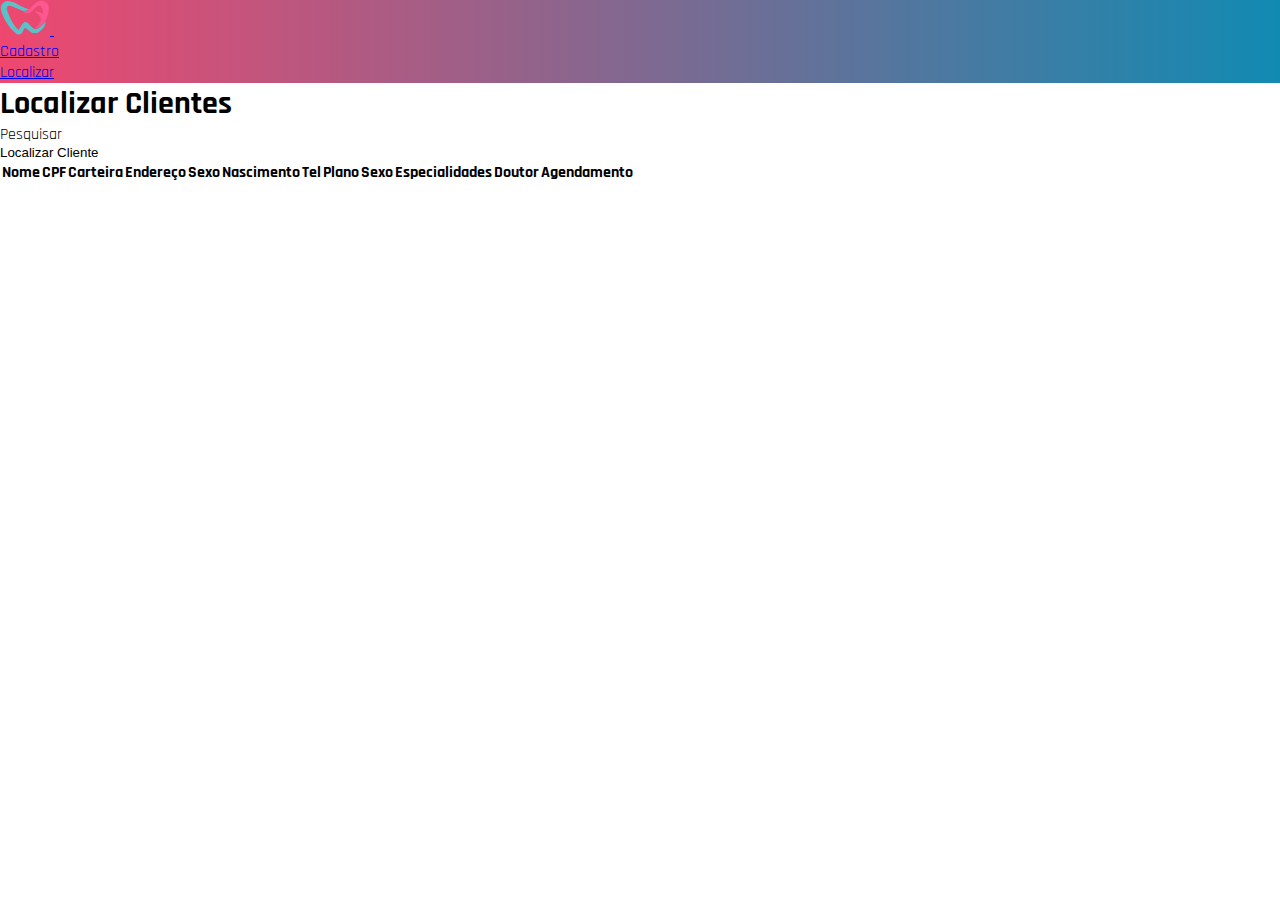
==== localizar.html @ 345ca159 "update 09/07/21" ====
<html>
	<head>
    <meta charset="utf-8" />
		<title>Orçamento pessoal</title>

		 <!-- Bootstrap CSS -->
     <link href="https://cdn.jsdelivr.net/npm/bootstrap@5.0.2/dist/css/bootstrap.min.css" rel="stylesheet" integrity="sha384-EVSTQN3/azprG1Anm3QDgpJLIm9Nao0Yz1ztcQTwFspd3yD65VohhpuuCOmLASjC" crossorigin="anonymous">

     <!--Font Awesome-->
     <link rel="stylesheet" href="https://cdnjs.cloudflare.com/ajax/libs/font-awesome/5.11.2/css/all.css">
     
     <!--Customização CSS-->
     <link rel="stylesheet" href="style.css">   

    <script src="app.js"></script>

	</head>

  <body onload="">


    <nav class="navbar navbar-expand-lg navbar-dark color_back mb-5">
      <div class="container">
        <a class="navbar-brand" href="#">
           <img src="img/_novo.png" width="50" height="35" alt="Orçamento pessoal">
        </a>
        <button class="navbar-toggler" type="button" data-toggle="collapse" data-target="#navbarSupportedContent" aria-controls="navbarSupportedContent" aria-expanded="false" aria-label="Toggle navigation">
          <span class="navbar-toggler-icon"></span>
        </button>

        <div class="collapse navbar-collapse" id="navbarSupportedContent">
          <ul class="navbar-nav mr-auto">
            <li class="nav-item">
              <a class="nav-link" href="index.html">Cadastro</a>
            </li>
            <li class="nav-item active">
              <a class="nav-link" href="localizar.html">Localizar</a>
            </li>
          </ul>
          
        </div>
      </div>
    </nav>

    <div class="container">
      <div class="row mb-5">
        <div class="col">
          <h1 class="display-4">Localizar Clientes</h1>
        </div>
      </div>

      <div class="container">
        <div class="row">
          <div class="col-md-7">
            <label for="">Pesquisar</label>            
            <input type="text" class="form-control" id="pesquisar">
          </div>
        </div>
      </div>

      <div class="container">
        <div class="row justify-content-end mt-4 mb-4">
          <div class="col-md-3">
            <button type="button" class="btn btn-primary" onclick="">
              Localizar Cliente
            </button>
          </div>
        </div>
      </div>     

        

      <div class="row">
        <div class="col">
          <table class="table" >
            <thead>
              <tr>
                <th>Nome</th>
                <th>CPF</th>
                <th>Carteira</th>
                <th>Endereço</th>
                <th>Sexo</th>
                <th>Nascimento</th>
                <th>Tel</th>
                <th>Plano</th>
                <th>Sexo</th>
                <th>Especialidades</th>
                <th>Doutor</th>
                <th>Agendamento</th>
              </tr>                         
            </thead>

            <tbody id="listaDespesas">               
            </tbody>
          </table>
        </div>
      </div>
    </div>
  </body>	

</html>
---- style.css ----
@charset "UTF-8";

@import url('https://fonts.googleapis.com/css2?family=Rajdhani:wght@700&display=swap');

*{
	margin: 0px; 
	padding: 0px; 
	box-sizing: border-box;
}

body, html {
	height: 100%;
	font-family: 'Rajdhani', sans-serif;
}


a:focus {
	outline: none !important;
}

input {
	outline: none;
	border: none;
}

 
/*-------------------Configurações da pagina inicial--------------------------*/
button {
	outline: none !important;
	border: none;
	background: transparent;
}

button:hover {
	cursor: pointer;
}

/* Posicionamento caixa */

.limiter {
  width: 100%;
  margin: 0 auto;
}

.container-login100 {
  width: 100%;  
  min-height: 100vh;
  display: -webkit-box;
  display: -webkit-flex;
  display: -moz-box;
  display: -ms-flexbox;
  display: flex;
  flex-wrap: wrap;
  justify-content: center;
  align-items: center;
  padding: 15px;
  background: #f2f2f2;  
}

.wrap-login100 {
  width: 390px;
  background: #fff;
  border-radius: 10px;
  overflow: hidden;
  padding: 77px 55px 33px 55px;

  box-shadow: 0 5px 10px 0px rgba(0, 0, 0, 0.1);
  -moz-box-shadow: 0 5px 10px 0px rgba(0, 0, 0, 0.1);
  -webkit-box-shadow: 0 5px 10px 0px rgba(0, 0, 0, 0.1);
  -o-box-shadow: 0 5px 10px 0px rgba(0, 0, 0, 0.1);
  -ms-box-shadow: 0 5px 10px 0px rgba(0, 0, 0, 0.1);
}


/*------------------------------------------------------------------

/*Tamanho da caixa do login*/
.login100-form {
  width: 100%;
}

.login100-form-title {
  display: block;
  font-family: 'Rajdhani', sans-serif;
  font-size: 30px;
  color: #333333;
  line-height: 1.2;
  text-align: center;
  margin-bottom: 35px;
}
.login100-form-title i {
  font-size: 60px;
}

/*------------------------------------------------------------------
[ Input ]*/
/*espaçamento entre o inputs*/
.wrap-input100 {
  width: 100%;
  position: relative;
  border-bottom: 2px solid #adadad;
  margin-bottom: 37px;
}

/*caixa inputs entre o inputs*/
.input100 {
  font-family: 'Rajdhani', sans-serif;
  font-size: 15px;
  color: #555555;
  line-height: 1.2;

  display: block;
  width: 100%;
  height: 45px;
  background: transparent;
  padding: 0 5px;
}

/*---------------------------------------------*/ 

/*Clicavel em qualquer lugar do input*/
.focus-input100 {
  position: absolute;
  display: block;
  width: 100%;
  height: 100%;
  top: 0;
  left: 0;
  pointer-events: none;
}
/*Efeito gradiente na linha de baixo dos inputs*/
.focus-input100::before {
  content: "";
  display: block;
  position: absolute;
  bottom: -2px;
  left: 0;
  width: 0;
  height: 2px;

  -webkit-transition: all 0.4s;
  -o-transition: all 0.4s;
  -moz-transition: all 0.4s;
  transition: all 0.4s;

  background: #118ab2;
  background: -webkit-linear-gradient(left, #118ab2, #ef476f);
  background: -o-linear-gradient(left, #118ab2, #ef476f);
  background: -moz-linear-gradient(left, #118ab2, #ef476f);
  background: linear-gradient(left, #118ab2, #ef476f);
}
/*Nome no Placerholder*/
.focus-input100::after {
  font-family: 'Rajdhani', sans-serif;
  font-size: 20px;
  color: #999999;
  line-height: 1.2;

  content: attr(data-placeholder);
  display: block;
  width: 100%;
  position: absolute;
  top: -16px;
  left: 0px;
  padding-left: 5px;

  -webkit-transition: all 0.4s;
  -o-transition: all 0.4s;
  -moz-transition: all 0.4s;
  transition: all 0.4s;
}

/*Efeito subir a palavras no plaecerholder*/
.input100:focus + .focus-input100::after {
   
  top: -16px;
       
}

/*Efeito gradiente linha*/
.input100:focus + .focus-input100::before {
  width: 100%;  
}

/*Tamanho do container*/
.container-login100-form-btn {
  display: -webkit-box;
  display: -webkit-flex;
  display: -moz-box;
  display: -ms-flexbox;
  display: flex;
  flex-wrap: wrap;
  justify-content: center;
  padding-top: 13px;
}

/*Botão de Login*/
.wrap-login100-form-btn {
  width: 100%;
  display: block;
  position: relative;
  z-index: 1;
  border-radius: 25px;
  overflow: hidden;
  margin: 35px auto;
}
/*Efeito gradiente no botão*/
.login100-form-bgbtn {
  position: absolute;
  z-index: -1;
  width: 300%;
  height: 100%;
  background: #ef476f;
  background: -webkit-linear-gradient(right, #118ab2, #ef476f);
  background: -o-linear-gradient(right, #118ab2, #ef476f);
  background: -moz-linear-gradient(right,  #118ab2, #ef476f);
  background: linear-gradient(right,  #118ab2, #ef476f);
  top: 0;
  left: -100%;

  -webkit-transition: all 0.4s;
  -o-transition: all 0.4s;
  -moz-transition: all 0.4s;
  transition: all 0.4s;
}
/*Formarações do botão de login(tamanho, cetralização da palavra e etc.*/
.login100-form-btn {
  font-family: 'Rajdhani', sans-serif;
  font-size: 27px;
  color: #000;
  opacity: 0.6;
  line-height: 1.2;
  text-transform: uppercase;

  display: -webkit-box;
  display: -webkit-flex;
  display: -moz-box;
  display: -ms-flexbox;
  display: flex;
  justify-content: center;
  align-items: center;
  padding: 0 20px;
  width: 100%;
  height: 50px;
}
/*Efeito de movimentação no gradiente*/
.wrap-login100-form-btn:hover .login100-form-bgbtn {
  left: 0;
}

.here{
  color: #118ab2;
  text-decoration: none; 
 
}

.here:hover{
  text-decoration: none;

  -webkit-transition: all 0.4s;
  -o-transition: all 0.4s;
  -moz-transition: all 0.4s;
  transition: all 0.4s;

  color: #ef476f;  
}

.forgot{
  margin-left: 42px;
}

.color_back {
  background: #ef476f;
  background: -webkit-linear-gradient(right, #118ab2, #ef476f);
  background: -o-linear-gradient(right, #118ab2, #ef476f);
  background: -moz-linear-gradient(right,  #118ab2, #ef476f);
  background: linear-gradient(right,  #118ab2, #ef476f);
}

.imagem{
 
 text-align: center;
}

.tabela{
  border: 1px solid red;
  
}
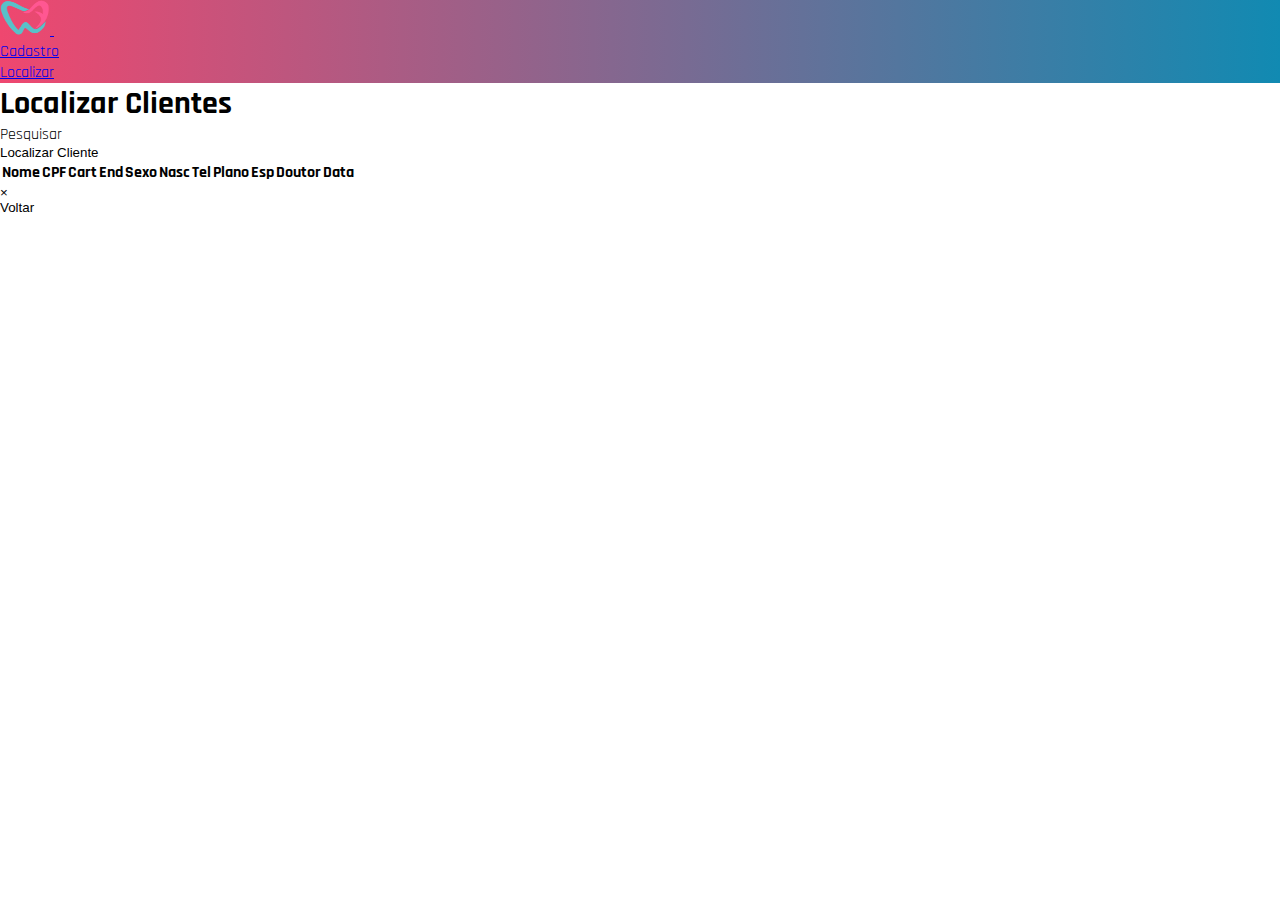
==== commit a12bbc1d: "update" ====
--- a/localizar.html
+++ b/localizar.html
@@ -4,8 +4,12 @@
 		<title>Orçamento pessoal</title>
 
 		 <!-- Bootstrap CSS -->
-     <link href="https://cdn.jsdelivr.net/npm/bootstrap@5.0.2/dist/css/bootstrap.min.css" rel="stylesheet" integrity="sha384-EVSTQN3/azprG1Anm3QDgpJLIm9Nao0Yz1ztcQTwFspd3yD65VohhpuuCOmLASjC" crossorigin="anonymous">
+     <link rel="stylesheet" href="https://cdn.jsdelivr.net/npm/bootstrap@4.6.0/dist/css/bootstrap.min.css" integrity="sha384-B0vP5xmATw1+K9KRQjQERJvTumQW0nPEzvF6L/Z6nronJ3oUOFUFpCjEUQouq2+l" crossorigin="anonymous">
 
+     <script src="https://code.jquery.com/jquery-3.5.1.slim.min.js" integrity="sha384-DfXdz2htPH0lsSSs5nCTpuj/zy4C+OGpamoFVy38MVBnE+IbbVYUew+OrCXaRkfj" crossorigin="anonymous"></script>
+     <script src="https://cdn.jsdelivr.net/npm/popper.js@1.16.1/dist/umd/popper.min.js" integrity="sha384-9/reFTGAW83EW2RDu2S0VKaIzap3H66lZH81PoYlFhbGU+6BZp6G7niu735Sk7lN" crossorigin="anonymous"></script>
+     <script src="https://cdn.jsdelivr.net/npm/bootstrap@4.6.0/dist/js/bootstrap.min.js" integrity="sha384-+YQ4JLhjyBLPDQt//I+STsc9iw4uQqACwlvpslubQzn4u2UU2UFM80nGisd026JF" crossorigin="anonymous"></script>
+     
      <!--Font Awesome-->
      <link rel="stylesheet" href="https://cdnjs.cloudflare.com/ajax/libs/font-awesome/5.11.2/css/all.css">
      
@@ -16,7 +20,7 @@
 
 	</head>
 
-  <body onload="">
+  <body onload="carregaListaAgendamento()">
 
 
     <nav class="navbar navbar-expand-lg navbar-dark color_back mb-5">
@@ -61,7 +65,7 @@
       <div class="container">
         <div class="row justify-content-end mt-4 mb-4">
           <div class="col-md-3">
-            <button type="button" class="btn btn-primary" onclick="">
+            <button type="button" class="btn btn-primary" onclick="pesquisarAgendamento()">
               Localizar Cliente
             </button>
           </div>
@@ -77,25 +81,45 @@
               <tr>
                 <th>Nome</th>
                 <th>CPF</th>
-                <th>Carteira</th>
-                <th>Endereço</th>
+                <th>Cart</th>
+                <th>End</th>
                 <th>Sexo</th>
-                <th>Nascimento</th>
+                <th>Nasc</th>
                 <th>Tel</th>
                 <th>Plano</th>
-                <th>Sexo</th>
-                <th>Especialidades</th>
+                <th>Esp</th>
                 <th>Doutor</th>
-                <th>Agendamento</th>
+                <th>Data</th>                
               </tr>                         
             </thead>
 
-            <tbody id="listaDespesas">               
+            <tbody id="listaAgendamento">               
             </tbody>
           </table>
         </div>
       </div>
     </div>
+
+
+
+    <!-- Modal -->
+    <div class="modal fade" id="modalRegistraAgendamento" tabindex="-1" role="dialog" aria-labelledby="exampleModalLabel" aria-hidden="true">
+      <div class="modal-dialog" role="document">
+        <div class="modal-content">
+          <div id="modal_titulo_div">
+            <h5 class="modal-title" id="modal_titulo"></h5>
+            <button type="button" class="close" data-dismiss="modal" aria-label="Close">
+              <span aria-hidden="true">&times;</span>
+            </button>
+          </div>
+          <div class="modal-body" id="modal_conteudo"></div>
+          <div class="modal-footer">
+            <button type="button" data-dismiss="modal" id="modal_btn">Voltar</button>
+          </div>
+        </div>
+      </div>
+    </div>
+
   </body>	
 
 </html>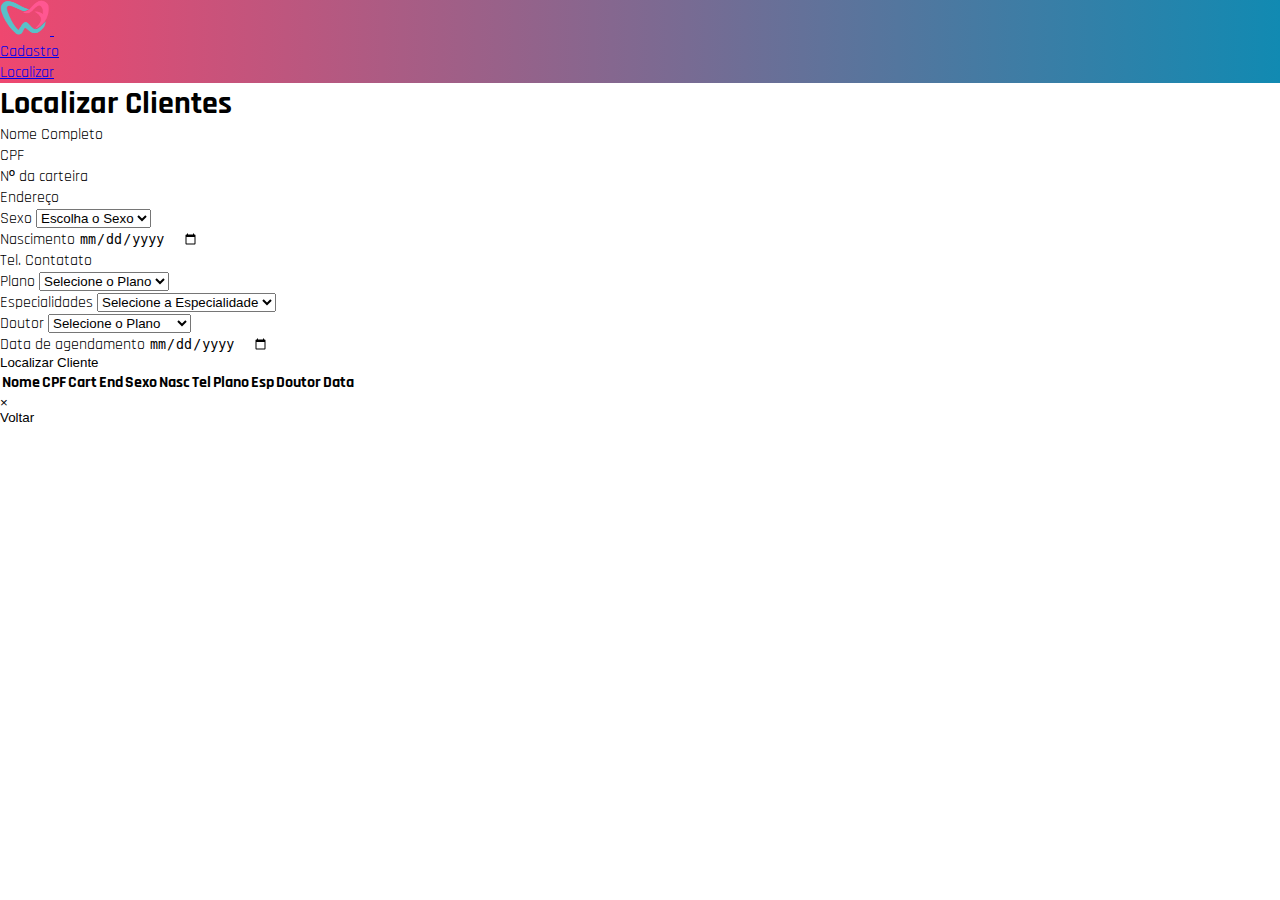
==== commit 65b6010c: "Update localizar.html" ====
--- a/localizar.html
+++ b/localizar.html
@@ -53,14 +53,108 @@
         </div>
       </div>
 
-      <div class="container">
-        <div class="row">
-          <div class="col-md-7">
-            <label for="">Pesquisar</label>            
-            <input type="text" class="form-control" id="pesquisar">
-          </div>
-        </div>
-      </div>
+      <div class="container">          
+        <div class="row"> 
+
+          <div class="col-md-5">
+            <label>Nome Completo</label>
+            <input type="text" class="form-control" id="name"/>
+          </div>
+
+          <div class="col-md-4">
+            <label>CPF</label>
+            <input type="text" class="form-control" id="cpf"/>
+          </div>
+
+          <div class="col-md-3">
+            <label>Nº da carteira</label>
+            <input type="text" class="form-control" id="carteira"/>
+          </div> 
+
+        </div>         
+      </div>  
+
+      <div class="container">          
+        <div class="row mt-3">
+
+          <div class="col-md-5">
+            <label>Endereço</label>
+            <input type="text" class="form-control" id="endereco"/>
+          </div>
+
+          <div class="col-md-4">
+            <label>Sexo</label>
+            <select class="form-control" id="sexo">                
+              <option value="">Escolha o Sexo</option>
+              <option value="1">Feminino</option> 
+              <option value="2">Masculino</option> 
+              <option value="3">Indefinido</option>            
+            </select>
+          </div>
+
+          <div class="col-md-3">
+            <label>Nascimento</label>
+            <input type="date" class="form-control" id="nascimento"/>
+          </div> 
+
+        </div>         
+      </div>  
+      
+    
+      <div class="container">
+        <div class="row mt-3">
+
+          <div class="col-md-4">
+            <label>Tel. Contatato</label>
+            <input type="text" class="form-control" id="tel">
+          </div>
+
+          <div class="col-md-4">
+            <label>Plano</label>              
+            <select class="form-control" id="plano">
+              <option value="">Selecione o Plano</option>
+              <option value="1">Amil</option>
+              <option value="2">Unimed</option>
+              <option value="3">Bradesco</option>
+              <option value="4">Próprio</option>
+            </select>              
+          </div>
+
+          <div class="col-md-4">
+            <label>Especialidades</label>
+            <select class="form-control" id="especialidades">
+              <option value="">Selecione a Especialidade</option>
+              <option value="1">Odontopediatria</option>
+              <option value="2">Endodontia</option>
+              <option value="3">Periodontia</option>                
+            </select>
+          </div>
+
+        </div>
+      </div>
+
+
+      <div class="container">
+        <div class="row mt-3">
+
+          <div class="col-md-4">
+            <label>Doutor</label>              
+            <select class="form-control" id="doutor">
+              <option value="">Selecione o Plano</option>
+              <option value="1">Dra. Ana Katarina</option>
+              <option value="2">Dra. Janine Almeida</option>
+              <option value="3">Dr. Paulo Cesar</option>
+              <option value="4">Dr. Jason Krugger</option>
+            </select> 
+          </div>
+
+          <div class="col-md-4">
+            <label>Data de agendamento</label>
+            <input type="date" class="form-control" id="data">
+          </div>
+
+        </div>
+      </div>      
 
       <div class="container">
         <div class="row justify-content-end mt-4 mb-4">
@@ -77,7 +171,7 @@
       <div class="row">
         <div class="col">
           <table class="table" >
-            <thead>
+            <thead >
               <tr>
                 <th>Nome</th>
                 <th>CPF</th>
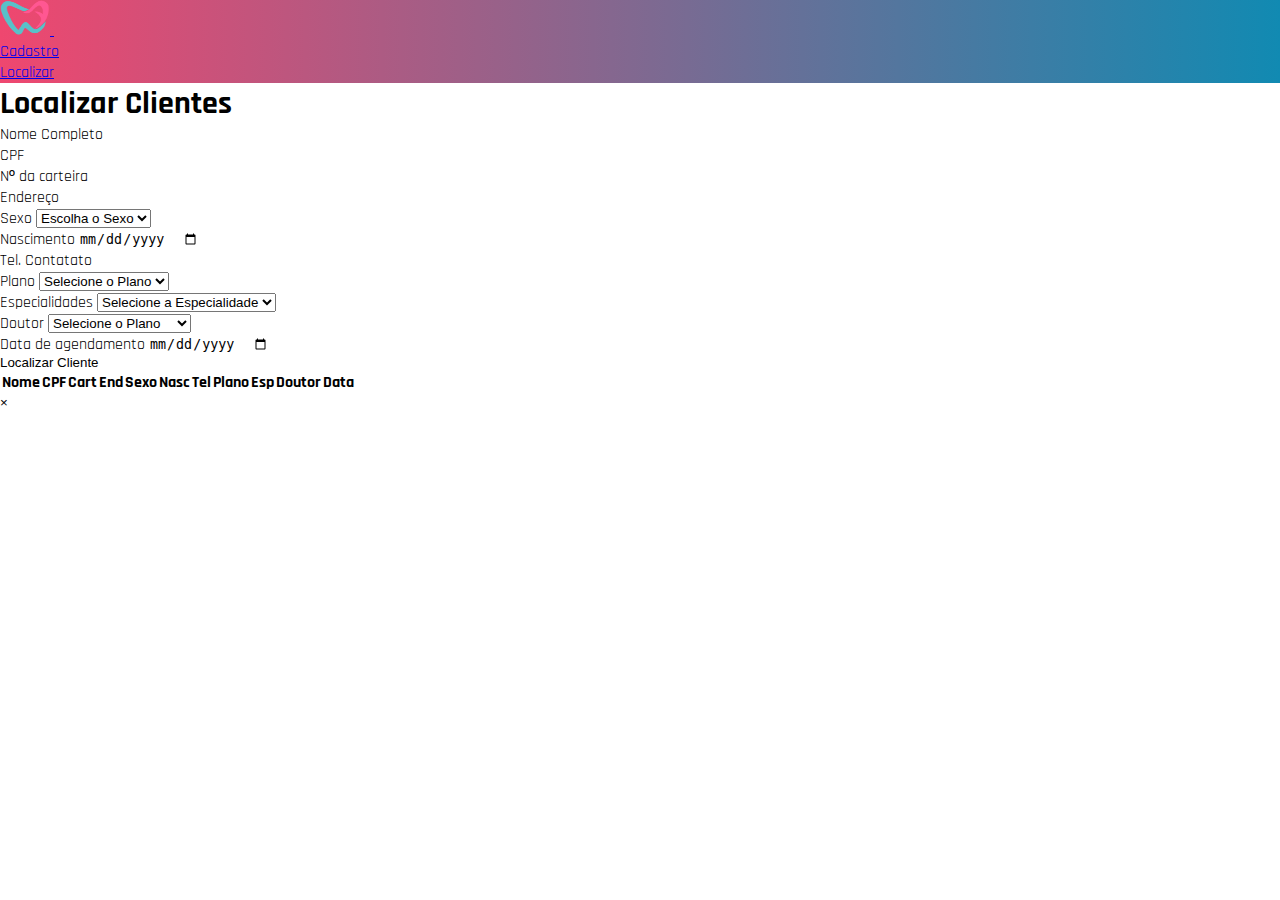
==== commit bf749da8: "update" ====
--- a/localizar.html
+++ b/localizar.html
@@ -164,13 +164,11 @@
             </button>
           </div>
         </div>
-      </div>     
-
-        
+      </div>         
 
       <div class="row">
         <div class="col">
-          <table class="table" >
+          <table class="table table-info table-striped table-hover" >
             <thead >
               <tr>
                 <th>Nome</th>
@@ -197,7 +195,7 @@
 
 
     <!-- Modal -->
-    <div class="modal fade" id="modalRegistraAgendamento" tabindex="-1" role="dialog" aria-labelledby="exampleModalLabel" aria-hidden="true">
+    <div class="modal fade" id="modalExclusaoAgendamento" tabindex="-1" role="dialog" aria-labelledby="exampleModalLabel" aria-hidden="true">
       <div class="modal-dialog" role="document">
         <div class="modal-content">
           <div id="modal_titulo_div">
@@ -208,7 +206,7 @@
           </div>
           <div class="modal-body" id="modal_conteudo"></div>
           <div class="modal-footer">
-            <button type="button" data-dismiss="modal" id="modal_btn">Voltar</button>
+            <button type="button" data-dismiss="modal" id="modal_btn"></button>
           </div>
         </div>
       </div>
